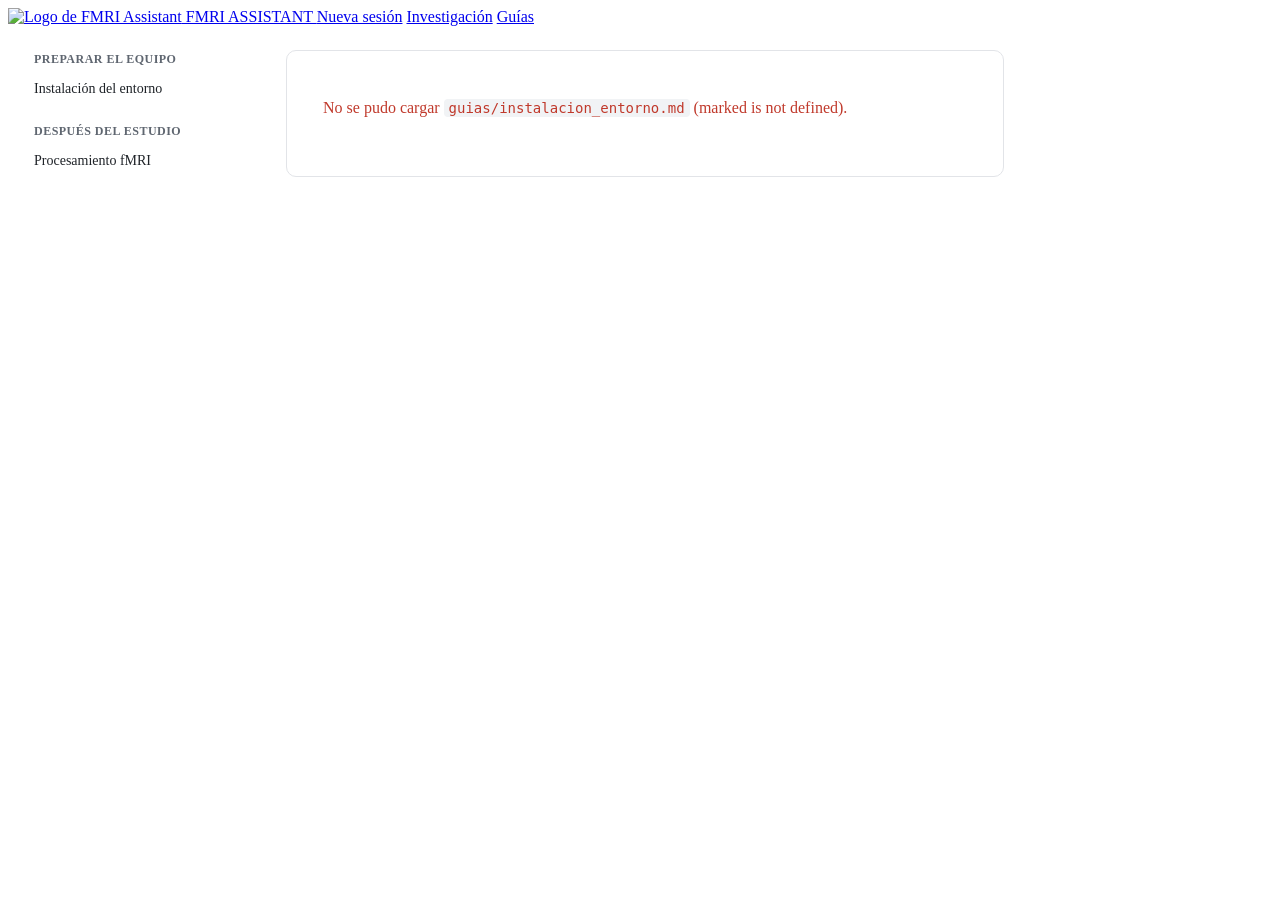
==== docs/guias.html @ d8c4ffc5 "Agregar página de guías (instalación y procesamiento fMRI)" ====
<!doctype html>
<html lang="es">
<head>
<meta charset="utf-8">
<meta name="viewport" content="width=device-width, initial-scale=1">
<title>Guías · FMRI Assistant</title>
<link rel="icon" type="image/png" href="assets/logo.png">
<link rel="stylesheet" href="css/style.css">
<style>
  /* Estilos propios de la página de guías. Todo va dentro de .guias-layout
     para no pisar css/style.css (el menú y el resto del sitio quedan iguales). */
  .guias-layout {
    --panel: #ffffff;
    --texto: #1f2328;
    --suave: #5f6670;
    --borde: #e2e4e8;
    --acento: #2563eb;
    --acento-suave: #e8effd;
    --codigo-fondo: #f1f3f5;
    --aviso-fondo: #fff8e6;
    --aviso-borde: #e6a700;
    color: var(--texto);
    line-height: 1.6;
  }
  .guias-layout * { box-sizing: border-box; }

  .btn-menu {
    display: none; width: 100%;
    background: var(--panel); border: 1px solid var(--borde); border-radius: 8px;
    color: var(--texto); font-size: 15px; padding: 8px 12px; cursor: pointer; text-align: left;
  }

  /* ---- Tres columnas ---- */
  .guias-layout {
    display: grid;
    grid-template-columns: 230px minmax(0, 1fr) 220px;
    gap: 32px;
    max-width: 1400px; margin: 0 auto; padding: 24px 16px;
  }
  .lista-guias, .indice {
    position: sticky; top: 80px;
    align-self: start;
    max-height: calc(100vh - 90px); overflow-y: auto;
    font-size: 14px;
  }
  .lista-guias a, .indice a {
    display: block; padding: 5px 10px; border-radius: 6px;
    color: var(--texto); text-decoration: none;
  }
  .lista-guias a:hover, .indice a:hover { background: var(--acento-suave); }
  .lista-guias a.activa { background: var(--acento-suave); color: var(--acento); font-weight: 600; }
  .indice a { color: var(--suave); }
  .indice a.nivel3 { padding-left: 24px; font-size: 13px; }
  .grupo {
    margin: 16px 10px 4px; font-size: 12px; font-weight: 700;
    text-transform: uppercase; letter-spacing: .04em; color: var(--suave);
  }
  .grupo:first-child { margin-top: 0; }

  /* ---- Contenido de la guía ---- */
  .contenido {
    background: var(--panel);
    border: 1px solid var(--borde); border-radius: 10px;
    padding: 28px 36px; min-width: 0;
  }
  .contenido h1 { font-size: 28px; line-height: 1.25; margin: 0 0 4px; }
  .contenido h2 {
    font-size: 21px; margin: 40px 0 12px; padding-top: 20px;
    border-top: 1px solid var(--borde);
  }
  .contenido h3 { font-size: 17px; margin: 28px 0 8px; }
  .contenido h1, .contenido h2, .contenido h3 { scroll-margin-top: 90px; }
  .contenido hr { display: none; }   /* las guías usan --- entre pasos; el borde de h2 ya separa */
  .contenido a { color: var(--acento); }
  .meta { color: var(--suave); font-size: 13px; margin: 0 0 20px; }
  .estado { color: var(--suave); }
  .estado.error { color: #c0392b; }

  .contenido code {
    font: 14px/1.5 ui-monospace, SFMono-Regular, Menlo, Consolas, monospace;
    background: var(--codigo-fondo); padding: 1px 5px; border-radius: 4px;
  }
  .bloque { position: relative; margin: 12px 0; }
  .bloque pre {
    margin: 0; padding: 14px 16px; overflow-x: auto;
    background: var(--codigo-fondo); border: 1px solid var(--borde); border-radius: 8px;
  }
  .bloque pre code { background: none; padding: 0; }
  .copiar {
    position: absolute; top: 8px; right: 8px;
    font: 12px system-ui, sans-serif; padding: 4px 10px;
    background: var(--panel); color: var(--texto);
    border: 1px solid var(--borde); border-radius: 6px; cursor: pointer;
    opacity: .85;
  }
  .copiar:hover { opacity: 1; border-color: var(--acento); }

  .contenido blockquote {
    margin: 16px 0; padding: 10px 16px;
    background: var(--aviso-fondo); border-left: 4px solid var(--aviso-borde);
    border-radius: 0 8px 8px 0;
  }
  .contenido blockquote p { margin: 6px 0; }

  .tabla { overflow-x: auto; margin: 16px 0; }
  .contenido table { border-collapse: collapse; width: 100%; font-size: 14px; }
  .contenido th, .contenido td { border: 1px solid var(--borde); padding: 6px 10px; text-align: left; vertical-align: top; }
  .contenido th { background: var(--codigo-fondo); }

  .contenido li { margin: 3px 0; }
  .contenido input[type=checkbox] { margin-right: 6px; }

  /* ---- Pantallas medianas: sin índice derecho ---- */
  @media (max-width: 1100px) {
    .guias-layout { grid-template-columns: 220px minmax(0, 1fr); }
    .indice { display: none; }
  }
  /* ---- Celular: lista de guías como menú desplegable ---- */
  @media (max-width: 760px) {
    .guias-layout { grid-template-columns: minmax(0, 1fr); gap: 12px; padding: 16px; }
    .btn-menu { display: block; }
    .lista-guias {
      display: none; position: static; max-height: none;
      background: var(--panel); border: 1px solid var(--borde); border-radius: 10px; padding: 12px 6px;
    }
    .lista-guias.abierta { display: block; }
    .contenido { padding: 20px 16px; }
  }
</style>
</head>
<body>

  <nav class="navbar">
    <div class="nav-left">
      <a href="index.html" class="nav-brand">
        <img src="assets/logo.png" alt="Logo de FMRI Assistant" class="nav-logo">
        FMRI ASSISTANT
      </a>
      <a href="nueva-sesion.html" class="nav-link">Nueva sesión</a>
      <a href="investigacion.html" class="nav-link">Investigación</a>
      <a href="guias.html" class="nav-link active">Guías</a>
    </div>
  </nav>

<div class="guias-layout">
  <button id="btn-menu" class="btn-menu" aria-label="Mostrar guías">☰ Guías</button>
  <nav id="lista-guias" class="lista-guias"></nav>
  <main id="contenido" class="contenido"><p class="estado">Cargando…</p></main>
  <aside id="indice" class="indice"></aside>
</div>

<script src="https://cdn.jsdelivr.net/npm/marked@12.0.2/marked.min.js"></script>
<script>
// Las guías se listan en guias/guias.json (el sitio no puede descubrir archivos solo).
// Para agregar una guía: subir el .md a guias/ y agregar su línea al JSON.
const MANIFIESTO = 'guias/guias.json';
let guias = [];
let guiaActual = null;

// "Paso 8 — Preprocesamiento (fMRIPrep)" -> "paso-8-preprocesamiento-fmriprep"
function slug(texto) {
  return texto.normalize('NFD').replace(/[̀-ͯ]/g, '')
    .toLowerCase().replace(/[^a-z0-9]+/g, '-').replace(/^-+|-+$/g, '');
}

// URL: guias.html#procesamiento/paso-8-preprocesamiento-fmriprep
function leerHash() {
  const [id, ancla] = decodeURIComponent(location.hash.slice(1)).split('/');
  return { id, ancla };
}

function mostrarError(mensaje) {
  document.getElementById('contenido').innerHTML = `<p class="estado error">${mensaje}</p>`;
}

function pintarLista() {
  const nav = document.getElementById('lista-guias');
  nav.innerHTML = '';
  const grupos = {};
  guias.forEach(g => (grupos[g.grupo] ||= []).push(g));
  for (const [grupo, items] of Object.entries(grupos)) {
    const p = document.createElement('p');
    p.className = 'grupo';
    p.textContent = grupo;
    nav.append(p);
    items.forEach(g => {
      const a = document.createElement('a');
      a.href = '#' + g.id;
      a.textContent = g.titulo;
      a.dataset.id = g.id;
      nav.append(a);
    });
  }
}

function marcarActiva(id) {
  document.querySelectorAll('#lista-guias a').forEach(a =>
    a.classList.toggle('activa', a.dataset.id === id));
}

async function copiar(texto, boton) {
  try {
    await navigator.clipboard.writeText(texto);
  } catch {
    const t = document.createElement('textarea');
    t.value = texto;
    document.body.append(t);
    t.select();
    document.execCommand('copy');
    t.remove();
  }
  boton.textContent = 'Copiado ✓';
  setTimeout(() => (boton.textContent = 'Copiar'), 1500);
}

// Después de convertir el markdown: ids en los títulos, índice, botones de copiar y tablas con scroll.
function prepararContenido(id) {
  const main = document.getElementById('contenido');
  const indice = document.getElementById('indice');
  indice.innerHTML = '<p class="grupo">En esta guía</p>';
  const usados = {};

  main.querySelectorAll('h1, h2, h3').forEach(h => {
    let s = slug(h.textContent) || 'seccion';
    usados[s] = (usados[s] || 0) + 1;
    if (usados[s] > 1) s += '-' + usados[s];
    h.id = 'sec-' + s;
    if (h.tagName === 'H1') return;
    const a = document.createElement('a');
    a.href = '#' + id + '/' + s;
    a.textContent = h.textContent;
    if (h.tagName === 'H3') a.className = 'nivel3';
    indice.append(a);
  });

  main.querySelectorAll('pre').forEach(pre => {
    const envoltura = document.createElement('div');
    envoltura.className = 'bloque';
    pre.replaceWith(envoltura);
    envoltura.append(pre);
    const boton = document.createElement('button');
    boton.className = 'copiar';
    boton.textContent = 'Copiar';
    // Sin el salto de línea final: así la última línea espera Enter y no se ejecuta sola.
    boton.addEventListener('click', () =>
      copiar(pre.textContent.replace(/\n$/, ''), boton));
    envoltura.append(boton);
  });

  main.querySelectorAll('table').forEach(tabla => {
    const envoltura = document.createElement('div');
    envoltura.className = 'tabla';
    tabla.replaceWith(envoltura);
    envoltura.append(tabla);
  });

  main.querySelectorAll('a[href^="http"]').forEach(a => {
    a.target = '_blank';
    a.rel = 'noopener';
  });
}

async function cargarGuia(id, ancla) {
  const guia = guias.find(g => g.id === id) || guias[0];

  if (guiaActual !== guia.id) {
    const main = document.getElementById('contenido');
    main.innerHTML = '<p class="estado">Cargando…</p>';
    try {
      const r = await fetch('guias/' + guia.archivo, { cache: 'no-cache' });
      if (!r.ok) throw new Error(r.status + ' ' + r.statusText);
      const md = await r.text();
      main.innerHTML = marked.parse(md);
      const h1 = main.querySelector('h1');
      const meta = document.createElement('p');
      meta.className = 'meta';
      meta.textContent = `Versión ${guia.version} · ${guia.fecha}`;
      h1 ? h1.after(meta) : main.prepend(meta);
    } catch (e) {
      mostrarError(`No se pudo cargar <code>guias/${guia.archivo}</code> (${e.message}).`);
      return;
    }
    prepararContenido(guia.id);
    guiaActual = guia.id;
    document.title = guia.titulo + ' · Guías · FMRI Assistant';
  }

  marcarActiva(guia.id);
  document.getElementById('lista-guias').classList.remove('abierta');

  const destino = ancla && document.getElementById('sec-' + ancla);
  if (destino) destino.scrollIntoView();
  else window.scrollTo(0, 0);
}

async function iniciar() {
  if (location.protocol === 'file:') {
    mostrarError('Esta página no funciona abriendo el archivo con doble clic. ' +
      'Ábrela con un servidor local: <code>python3 -m http.server 8000</code> y entra a ' +
      '<code>http://localhost:8000/guias.html</code>.');
    return;
  }
  try {
    const r = await fetch(MANIFIESTO, { cache: 'no-cache' });
    if (!r.ok) throw new Error(r.status + ' ' + r.statusText);
    guias = await r.json();
  } catch (e) {
    mostrarError(`No se pudo leer <code>${MANIFIESTO}</code> (${e.message}).`);
    return;
  }
  pintarLista();
  const { id, ancla } = leerHash();
  cargarGuia(id, ancla);
}

window.addEventListener('hashchange', () => {
  const { id, ancla } = leerHash();
  cargarGuia(id, ancla);
});
document.getElementById('btn-menu').addEventListener('click', () =>
  document.getElementById('lista-guias').classList.toggle('abierta'));

iniciar();
</script>
</body>
</html>
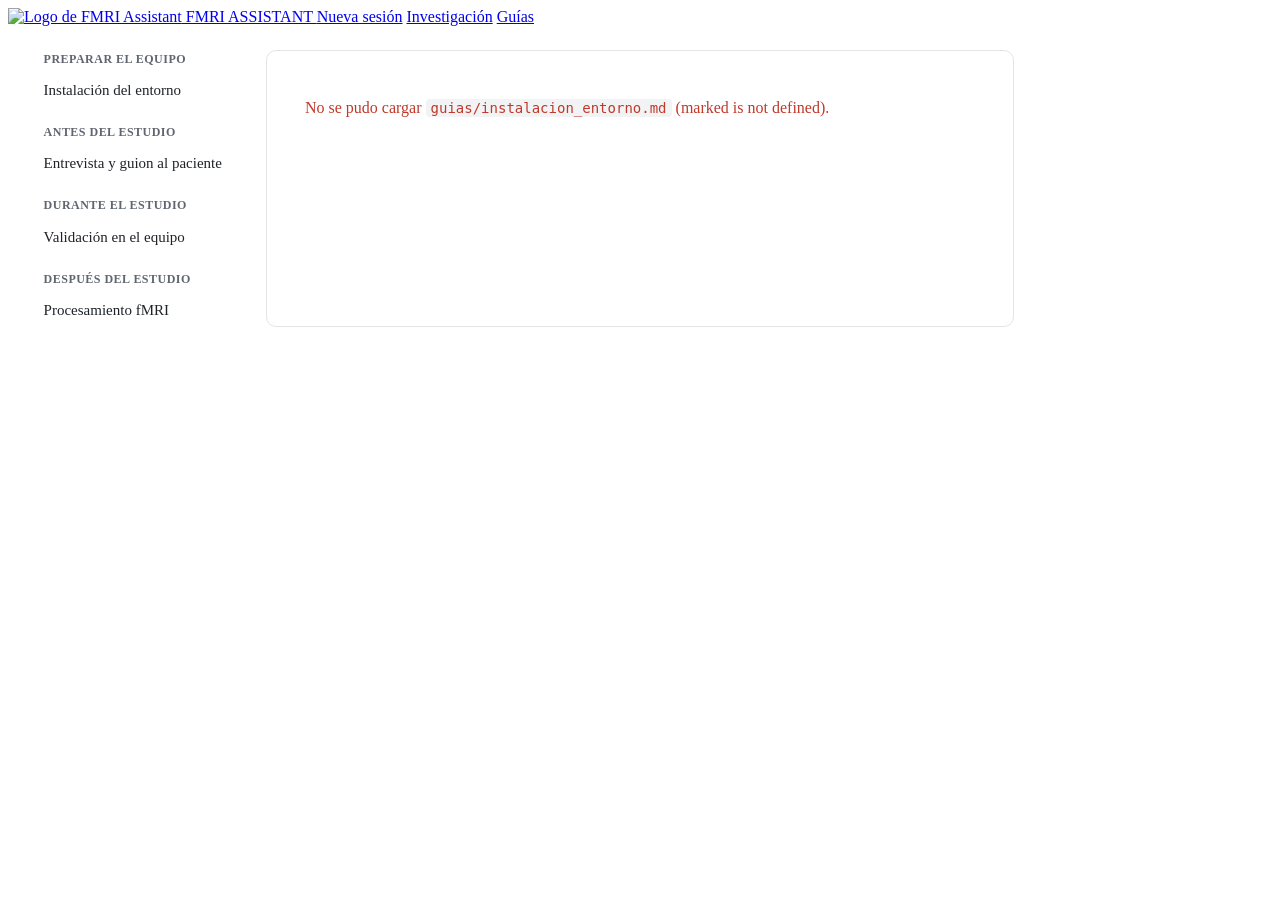
==== commit 9b49ea13: "Guías: agregar entrevista (paso 1) y validación en el equipo (paso 2)" ====
--- a/docs/guias.html
+++ b/docs/guias.html
@@ -33,15 +33,15 @@
   /* ---- Tres columnas ---- */
   .guias-layout {
     display: grid;
-    grid-template-columns: 230px minmax(0, 1fr) 220px;
+    grid-template-columns: clamp(200px, 15vw, 280px) minmax(0, 1fr) clamp(200px, 15vw, 300px);
     gap: 32px;
-    max-width: 1400px; margin: 0 auto; padding: 24px 16px;
+    max-width: none; margin: 0; padding: 24px clamp(16px, 2vw, 40px);
   }
   .lista-guias, .indice {
     position: sticky; top: 80px;
     align-self: start;
     max-height: calc(100vh - 90px); overflow-y: auto;
-    font-size: 14px;
+    font-size: 15px;
   }
   .lista-guias a, .indice a {
     display: block; padding: 5px 10px; border-radius: 6px;
@@ -61,7 +61,7 @@
   .contenido {
     background: var(--panel);
     border: 1px solid var(--borde); border-radius: 10px;
-    padding: 28px 36px; min-width: 0;
+    padding: 28px clamp(20px, 3vw, 56px); min-width: 0;
   }
   .contenido h1 { font-size: 28px; line-height: 1.25; margin: 0 0 4px; }
   .contenido h2 {
@@ -108,6 +108,7 @@
   .contenido th { background: var(--codigo-fondo); }
 
   .contenido li { margin: 3px 0; }
+  .contenido img { max-width: 100%; height: auto; border: 1px solid var(--borde); border-radius: 6px; margin: 8px 0; }
   .contenido input[type=checkbox] { margin-right: 6px; }
 
   /* ---- Pantallas medianas: sin índice derecho ---- */
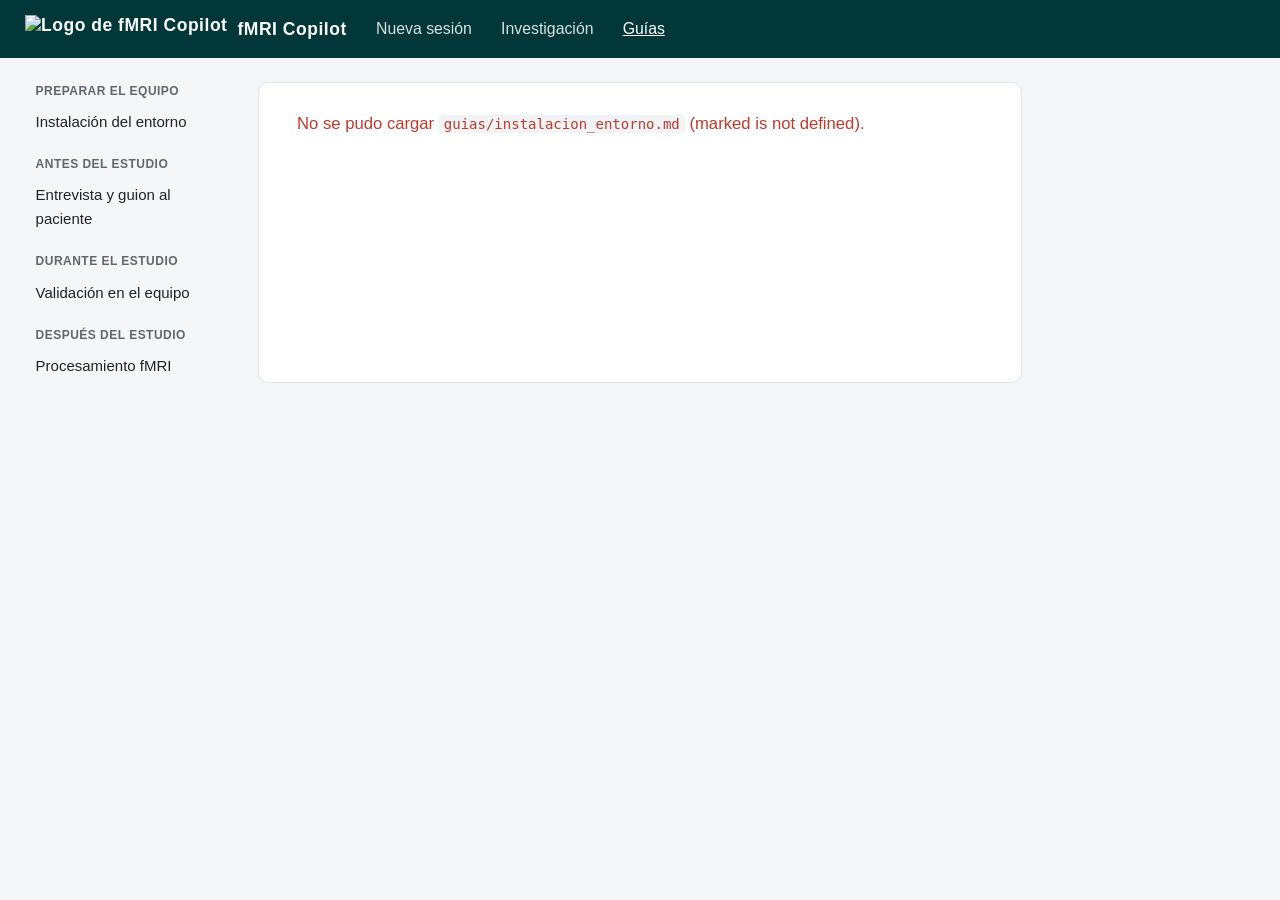
==== commit 350bdf2e: "Renombrar a fMRI Copilot y actualizar README" ====
--- a/docs/guias.html
+++ b/docs/guias.html
@@ -1,141 +1,323 @@
 <!doctype html>
 <html lang="es">
+
 <head>
-<meta charset="utf-8">
-<meta name="viewport" content="width=device-width, initial-scale=1">
-<title>Guías · FMRI Assistant</title>
-<link rel="icon" type="image/png" href="assets/logo.png">
-<link rel="stylesheet" href="css/style.css">
-<style>
-  /* Estilos propios de la página de guías. Todo va dentro de .guias-layout
+  <meta charset="utf-8">
+  <meta name="viewport" content="width=device-width, initial-scale=1">
+  <title>Guías · fMRI Copilot</title>
+  <link rel="icon" type="image/png" href="assets/logo.png">
+  <link rel="stylesheet" href="css/style.css">
+  <style>
+    /* Estilos propios de la página de guías. Todo va dentro de .guias-layout
      para no pisar css/style.css (el menú y el resto del sitio quedan iguales). */
-  .guias-layout {
-    --panel: #ffffff;
-    --texto: #1f2328;
-    --suave: #5f6670;
-    --borde: #e2e4e8;
-    --acento: #2563eb;
-    --acento-suave: #e8effd;
-    --codigo-fondo: #f1f3f5;
-    --aviso-fondo: #fff8e6;
-    --aviso-borde: #e6a700;
-    color: var(--texto);
-    line-height: 1.6;
-  }
-  .guias-layout * { box-sizing: border-box; }
-
-  .btn-menu {
-    display: none; width: 100%;
-    background: var(--panel); border: 1px solid var(--borde); border-radius: 8px;
-    color: var(--texto); font-size: 15px; padding: 8px 12px; cursor: pointer; text-align: left;
-  }
-
-  /* ---- Tres columnas ---- */
-  .guias-layout {
-    display: grid;
-    grid-template-columns: clamp(200px, 15vw, 280px) minmax(0, 1fr) clamp(200px, 15vw, 300px);
-    gap: 32px;
-    max-width: none; margin: 0; padding: 24px clamp(16px, 2vw, 40px);
-  }
-  .lista-guias, .indice {
-    position: sticky; top: 80px;
-    align-self: start;
-    max-height: calc(100vh - 90px); overflow-y: auto;
-    font-size: 15px;
-  }
-  .lista-guias a, .indice a {
-    display: block; padding: 5px 10px; border-radius: 6px;
-    color: var(--texto); text-decoration: none;
-  }
-  .lista-guias a:hover, .indice a:hover { background: var(--acento-suave); }
-  .lista-guias a.activa { background: var(--acento-suave); color: var(--acento); font-weight: 600; }
-  .indice a { color: var(--suave); }
-  .indice a.nivel3 { padding-left: 24px; font-size: 13px; }
-  .grupo {
-    margin: 16px 10px 4px; font-size: 12px; font-weight: 700;
-    text-transform: uppercase; letter-spacing: .04em; color: var(--suave);
-  }
-  .grupo:first-child { margin-top: 0; }
-
-  /* ---- Contenido de la guía ---- */
-  .contenido {
-    background: var(--panel);
-    border: 1px solid var(--borde); border-radius: 10px;
-    padding: 28px clamp(20px, 3vw, 56px); min-width: 0;
-  }
-  .contenido h1 { font-size: 28px; line-height: 1.25; margin: 0 0 4px; }
-  .contenido h2 {
-    font-size: 21px; margin: 40px 0 12px; padding-top: 20px;
-    border-top: 1px solid var(--borde);
-  }
-  .contenido h3 { font-size: 17px; margin: 28px 0 8px; }
-  .contenido h1, .contenido h2, .contenido h3 { scroll-margin-top: 90px; }
-  .contenido hr { display: none; }   /* las guías usan --- entre pasos; el borde de h2 ya separa */
-  .contenido a { color: var(--acento); }
-  .meta { color: var(--suave); font-size: 13px; margin: 0 0 20px; }
-  .estado { color: var(--suave); }
-  .estado.error { color: #c0392b; }
-
-  .contenido code {
-    font: 14px/1.5 ui-monospace, SFMono-Regular, Menlo, Consolas, monospace;
-    background: var(--codigo-fondo); padding: 1px 5px; border-radius: 4px;
-  }
-  .bloque { position: relative; margin: 12px 0; }
-  .bloque pre {
-    margin: 0; padding: 14px 16px; overflow-x: auto;
-    background: var(--codigo-fondo); border: 1px solid var(--borde); border-radius: 8px;
-  }
-  .bloque pre code { background: none; padding: 0; }
-  .copiar {
-    position: absolute; top: 8px; right: 8px;
-    font: 12px system-ui, sans-serif; padding: 4px 10px;
-    background: var(--panel); color: var(--texto);
-    border: 1px solid var(--borde); border-radius: 6px; cursor: pointer;
-    opacity: .85;
-  }
-  .copiar:hover { opacity: 1; border-color: var(--acento); }
-
-  .contenido blockquote {
-    margin: 16px 0; padding: 10px 16px;
-    background: var(--aviso-fondo); border-left: 4px solid var(--aviso-borde);
-    border-radius: 0 8px 8px 0;
-  }
-  .contenido blockquote p { margin: 6px 0; }
-
-  .tabla { overflow-x: auto; margin: 16px 0; }
-  .contenido table { border-collapse: collapse; width: 100%; font-size: 14px; }
-  .contenido th, .contenido td { border: 1px solid var(--borde); padding: 6px 10px; text-align: left; vertical-align: top; }
-  .contenido th { background: var(--codigo-fondo); }
-
-  .contenido li { margin: 3px 0; }
-  .contenido img { max-width: 100%; height: auto; border: 1px solid var(--borde); border-radius: 6px; margin: 8px 0; }
-  .contenido input[type=checkbox] { margin-right: 6px; }
-
-  /* ---- Pantallas medianas: sin índice derecho ---- */
-  @media (max-width: 1100px) {
-    .guias-layout { grid-template-columns: 220px minmax(0, 1fr); }
-    .indice { display: none; }
-  }
-  /* ---- Celular: lista de guías como menú desplegable ---- */
-  @media (max-width: 760px) {
-    .guias-layout { grid-template-columns: minmax(0, 1fr); gap: 12px; padding: 16px; }
-    .btn-menu { display: block; }
-    .lista-guias {
-      display: none; position: static; max-height: none;
-      background: var(--panel); border: 1px solid var(--borde); border-radius: 10px; padding: 12px 6px;
-    }
-    .lista-guias.abierta { display: block; }
-    .contenido { padding: 20px 16px; }
-  }
-</style>
+    .guias-layout {
+      --panel: #ffffff;
+      --texto: #1f2328;
+      --suave: #5f6670;
+      --borde: #e2e4e8;
+      --acento: #2563eb;
+      --acento-suave: #e8effd;
+      --codigo-fondo: #f1f3f5;
+      --aviso-fondo: #fff8e6;
+      --aviso-borde: #e6a700;
+      color: var(--texto);
+      line-height: 1.6;
+    }
+
+    .guias-layout * {
+      box-sizing: border-box;
+    }
+
+    .btn-menu {
+      display: none;
+      width: 100%;
+      background: var(--panel);
+      border: 1px solid var(--borde);
+      border-radius: 8px;
+      color: var(--texto);
+      font-size: 15px;
+      padding: 8px 12px;
+      cursor: pointer;
+      text-align: left;
+    }
+
+    /* ---- Tres columnas ---- */
+    .guias-layout {
+      display: grid;
+      grid-template-columns: clamp(200px, 15vw, 280px) minmax(0, 1fr) clamp(200px, 15vw, 300px);
+      gap: 32px;
+      max-width: none;
+      margin: 0;
+      padding: 24px clamp(16px, 2vw, 40px);
+    }
+
+    .lista-guias,
+    .indice {
+      position: sticky;
+      top: 80px;
+      align-self: start;
+      max-height: calc(100vh - 90px);
+      overflow-y: auto;
+      font-size: 15px;
+    }
+
+    .lista-guias a,
+    .indice a {
+      display: block;
+      padding: 5px 10px;
+      border-radius: 6px;
+      color: var(--texto);
+      text-decoration: none;
+    }
+
+    .lista-guias a:hover,
+    .indice a:hover {
+      background: var(--acento-suave);
+    }
+
+    .lista-guias a.activa {
+      background: var(--acento-suave);
+      color: var(--acento);
+      font-weight: 600;
+    }
+
+    .indice a {
+      color: var(--suave);
+    }
+
+    .indice a.nivel3 {
+      padding-left: 24px;
+      font-size: 13px;
+    }
+
+    .grupo {
+      margin: 16px 10px 4px;
+      font-size: 12px;
+      font-weight: 700;
+      text-transform: uppercase;
+      letter-spacing: .04em;
+      color: var(--suave);
+    }
+
+    .grupo:first-child {
+      margin-top: 0;
+    }
+
+    /* ---- Contenido de la guía ---- */
+    .contenido {
+      background: var(--panel);
+      border: 1px solid var(--borde);
+      border-radius: 10px;
+      padding: 28px clamp(20px, 3vw, 56px);
+      min-width: 0;
+    }
+
+    .contenido h1 {
+      font-size: 28px;
+      line-height: 1.25;
+      margin: 0 0 4px;
+    }
+
+    .contenido h2 {
+      font-size: 21px;
+      margin: 40px 0 12px;
+      padding-top: 20px;
+      border-top: 1px solid var(--borde);
+    }
+
+    .contenido h3 {
+      font-size: 17px;
+      margin: 28px 0 8px;
+    }
+
+    .contenido h1,
+    .contenido h2,
+    .contenido h3 {
+      scroll-margin-top: 90px;
+    }
+
+    .contenido hr {
+      display: none;
+    }
+
+    /* las guías usan --- entre pasos; el borde de h2 ya separa */
+    .contenido a {
+      color: var(--acento);
+    }
+
+    .meta {
+      color: var(--suave);
+      font-size: 13px;
+      margin: 0 0 20px;
+    }
+
+    .estado {
+      color: var(--suave);
+    }
+
+    .estado.error {
+      color: #c0392b;
+    }
+
+    .contenido code {
+      font: 14px/1.5 ui-monospace, SFMono-Regular, Menlo, Consolas, monospace;
+      background: var(--codigo-fondo);
+      padding: 1px 5px;
+      border-radius: 4px;
+    }
+
+    .bloque {
+      position: relative;
+      margin: 12px 0;
+    }
+
+    .bloque pre {
+      margin: 0;
+      padding: 14px 16px;
+      overflow-x: auto;
+      background: var(--codigo-fondo);
+      border: 1px solid var(--borde);
+      border-radius: 8px;
+    }
+
+    .bloque pre code {
+      background: none;
+      padding: 0;
+    }
+
+    .copiar {
+      position: absolute;
+      top: 8px;
+      right: 8px;
+      font: 12px system-ui, sans-serif;
+      padding: 4px 10px;
+      background: var(--panel);
+      color: var(--texto);
+      border: 1px solid var(--borde);
+      border-radius: 6px;
+      cursor: pointer;
+      opacity: .85;
+    }
+
+    .copiar:hover {
+      opacity: 1;
+      border-color: var(--acento);
+    }
+
+    .contenido blockquote {
+      margin: 16px 0;
+      padding: 10px 16px;
+      background: var(--aviso-fondo);
+      border-left: 4px solid var(--aviso-borde);
+      border-radius: 0 8px 8px 0;
+    }
+
+    .contenido blockquote p {
+      margin: 6px 0;
+    }
+
+    .contenido ul,
+    .contenido ol {
+      padding-left: 1.5em;
+      margin: 8px 0;
+    }
+
+    .contenido blockquote ul,
+    .contenido blockquote ol {
+      padding-left: 1.25em;
+      margin: 6px 0;
+    }
+
+    .tabla {
+      overflow-x: auto;
+      margin: 16px 0;
+    }
+
+    .contenido table {
+      border-collapse: collapse;
+      width: 100%;
+      font-size: 14px;
+    }
+
+    .contenido th,
+    .contenido td {
+      border: 1px solid var(--borde);
+      padding: 6px 10px;
+      text-align: left;
+      vertical-align: top;
+    }
+
+    .contenido th {
+      background: var(--codigo-fondo);
+    }
+
+    .contenido li {
+      margin: 3px 0;
+    }
+
+    .contenido img {
+      max-width: 100%;
+      height: auto;
+      border: 1px solid var(--borde);
+      border-radius: 6px;
+      margin: 8px 0;
+    }
+
+    .contenido input[type=checkbox] {
+      margin-right: 6px;
+    }
+
+    /* ---- Pantallas medianas: sin índice derecho ---- */
+    @media (max-width: 1100px) {
+      .guias-layout {
+        grid-template-columns: 220px minmax(0, 1fr);
+      }
+
+      .indice {
+        display: none;
+      }
+    }
+
+    /* ---- Celular: lista de guías como menú desplegable ---- */
+    @media (max-width: 760px) {
+      .guias-layout {
+        grid-template-columns: minmax(0, 1fr);
+        gap: 12px;
+        padding: 16px;
+      }
+
+      .btn-menu {
+        display: block;
+      }
+
+      .lista-guias {
+        display: none;
+        position: static;
+        max-height: none;
+        background: var(--panel);
+        border: 1px solid var(--borde);
+        border-radius: 10px;
+        padding: 12px 6px;
+      }
+
+      .lista-guias.abierta {
+        display: block;
+      }
+
+      .contenido {
+        padding: 20px 16px;
+      }
+    }
+  </style>
 </head>
+
 <body>
 
   <nav class="navbar">
     <div class="nav-left">
       <a href="index.html" class="nav-brand">
-        <img src="assets/logo.png" alt="Logo de FMRI Assistant" class="nav-logo">
-        FMRI ASSISTANT
+        <img src="assets/logo.png" alt="Logo de fMRI Copilot" class="nav-logo">
+        fMRI Copilot
       </a>
       <a href="nueva-sesion.html" class="nav-link">Nueva sesión</a>
       <a href="investigacion.html" class="nav-link">Investigación</a>
@@ -143,185 +325,188 @@
     </div>
   </nav>
 
-<div class="guias-layout">
-  <button id="btn-menu" class="btn-menu" aria-label="Mostrar guías">☰ Guías</button>
-  <nav id="lista-guias" class="lista-guias"></nav>
-  <main id="contenido" class="contenido"><p class="estado">Cargando…</p></main>
-  <aside id="indice" class="indice"></aside>
-</div>
-
-<script src="https://cdn.jsdelivr.net/npm/marked@12.0.2/marked.min.js"></script>
-<script>
-// Las guías se listan en guias/guias.json (el sitio no puede descubrir archivos solo).
-// Para agregar una guía: subir el .md a guias/ y agregar su línea al JSON.
-const MANIFIESTO = 'guias/guias.json';
-let guias = [];
-let guiaActual = null;
-
-// "Paso 8 — Preprocesamiento (fMRIPrep)" -> "paso-8-preprocesamiento-fmriprep"
-function slug(texto) {
-  return texto.normalize('NFD').replace(/[̀-ͯ]/g, '')
-    .toLowerCase().replace(/[^a-z0-9]+/g, '-').replace(/^-+|-+$/g, '');
-}
-
-// URL: guias.html#procesamiento/paso-8-preprocesamiento-fmriprep
-function leerHash() {
-  const [id, ancla] = decodeURIComponent(location.hash.slice(1)).split('/');
-  return { id, ancla };
-}
-
-function mostrarError(mensaje) {
-  document.getElementById('contenido').innerHTML = `<p class="estado error">${mensaje}</p>`;
-}
-
-function pintarLista() {
-  const nav = document.getElementById('lista-guias');
-  nav.innerHTML = '';
-  const grupos = {};
-  guias.forEach(g => (grupos[g.grupo] ||= []).push(g));
-  for (const [grupo, items] of Object.entries(grupos)) {
-    const p = document.createElement('p');
-    p.className = 'grupo';
-    p.textContent = grupo;
-    nav.append(p);
-    items.forEach(g => {
-      const a = document.createElement('a');
-      a.href = '#' + g.id;
-      a.textContent = g.titulo;
-      a.dataset.id = g.id;
-      nav.append(a);
+  <div class="guias-layout">
+    <button id="btn-menu" class="btn-menu" aria-label="Mostrar guías">☰ Guías</button>
+    <nav id="lista-guias" class="lista-guias"></nav>
+    <main id="contenido" class="contenido">
+      <p class="estado">Cargando…</p>
+    </main>
+    <aside id="indice" class="indice"></aside>
+  </div>
+
+  <script src="https://cdn.jsdelivr.net/npm/marked@12.0.2/marked.min.js"></script>
+  <script>
+    // Las guías se listan en guias/guias.json (el sitio no puede descubrir archivos solo).
+    // Para agregar una guía: subir el .md a guias/ y agregar su línea al JSON.
+    const MANIFIESTO = 'guias/guias.json';
+    let guias = [];
+    let guiaActual = null;
+
+    // "Paso 8 — Preprocesamiento (fMRIPrep)" -> "paso-8-preprocesamiento-fmriprep"
+    function slug(texto) {
+      return texto.normalize('NFD').replace(/[̀-ͯ]/g, '')
+        .toLowerCase().replace(/[^a-z0-9]+/g, '-').replace(/^-+|-+$/g, '');
+    }
+
+    // URL: guias.html#procesamiento/paso-8-preprocesamiento-fmriprep
+    function leerHash() {
+      const [id, ancla] = decodeURIComponent(location.hash.slice(1)).split('/');
+      return { id, ancla };
+    }
+
+    function mostrarError(mensaje) {
+      document.getElementById('contenido').innerHTML = `<p class="estado error">${mensaje}</p>`;
+    }
+
+    function pintarLista() {
+      const nav = document.getElementById('lista-guias');
+      nav.innerHTML = '';
+      const grupos = {};
+      guias.forEach(g => (grupos[g.grupo] ||= []).push(g));
+      for (const [grupo, items] of Object.entries(grupos)) {
+        const p = document.createElement('p');
+        p.className = 'grupo';
+        p.textContent = grupo;
+        nav.append(p);
+        items.forEach(g => {
+          const a = document.createElement('a');
+          a.href = '#' + g.id;
+          a.textContent = g.titulo;
+          a.dataset.id = g.id;
+          nav.append(a);
+        });
+      }
+    }
+
+    function marcarActiva(id) {
+      document.querySelectorAll('#lista-guias a').forEach(a =>
+        a.classList.toggle('activa', a.dataset.id === id));
+    }
+
+    async function copiar(texto, boton) {
+      try {
+        await navigator.clipboard.writeText(texto);
+      } catch {
+        const t = document.createElement('textarea');
+        t.value = texto;
+        document.body.append(t);
+        t.select();
+        document.execCommand('copy');
+        t.remove();
+      }
+      boton.textContent = 'Copiado ✓';
+      setTimeout(() => (boton.textContent = 'Copiar'), 1500);
+    }
+
+    // Después de convertir el markdown: ids en los títulos, índice, botones de copiar y tablas con scroll.
+    function prepararContenido(id) {
+      const main = document.getElementById('contenido');
+      const indice = document.getElementById('indice');
+      indice.innerHTML = '<p class="grupo">En esta guía</p>';
+      const usados = {};
+
+      main.querySelectorAll('h1, h2, h3').forEach(h => {
+        let s = slug(h.textContent) || 'seccion';
+        usados[s] = (usados[s] || 0) + 1;
+        if (usados[s] > 1) s += '-' + usados[s];
+        h.id = 'sec-' + s;
+        if (h.tagName === 'H1') return;
+        const a = document.createElement('a');
+        a.href = '#' + id + '/' + s;
+        a.textContent = h.textContent;
+        if (h.tagName === 'H3') a.className = 'nivel3';
+        indice.append(a);
+      });
+
+      main.querySelectorAll('pre').forEach(pre => {
+        const envoltura = document.createElement('div');
+        envoltura.className = 'bloque';
+        pre.replaceWith(envoltura);
+        envoltura.append(pre);
+        const boton = document.createElement('button');
+        boton.className = 'copiar';
+        boton.textContent = 'Copiar';
+        // Sin el salto de línea final: así la última línea espera Enter y no se ejecuta sola.
+        boton.addEventListener('click', () =>
+          copiar(pre.textContent.replace(/\n$/, ''), boton));
+        envoltura.append(boton);
+      });
+
+      main.querySelectorAll('table').forEach(tabla => {
+        const envoltura = document.createElement('div');
+        envoltura.className = 'tabla';
+        tabla.replaceWith(envoltura);
+        envoltura.append(tabla);
+      });
+
+      main.querySelectorAll('a[href^="http"]').forEach(a => {
+        a.target = '_blank';
+        a.rel = 'noopener';
+      });
+    }
+
+    async function cargarGuia(id, ancla) {
+      const guia = guias.find(g => g.id === id) || guias[0];
+
+      if (guiaActual !== guia.id) {
+        const main = document.getElementById('contenido');
+        main.innerHTML = '<p class="estado">Cargando…</p>';
+        try {
+          const r = await fetch('guias/' + guia.archivo, { cache: 'no-cache' });
+          if (!r.ok) throw new Error(r.status + ' ' + r.statusText);
+          const md = await r.text();
+          main.innerHTML = marked.parse(md);
+          const h1 = main.querySelector('h1');
+          const meta = document.createElement('p');
+          meta.className = 'meta';
+          meta.textContent = `Versión ${guia.version} · ${guia.fecha}`;
+          h1 ? h1.after(meta) : main.prepend(meta);
+        } catch (e) {
+          mostrarError(`No se pudo cargar <code>guias/${guia.archivo}</code> (${e.message}).`);
+          return;
+        }
+        prepararContenido(guia.id);
+        guiaActual = guia.id;
+        document.title = guia.titulo + ' · Guías · fMRI Copilot';
+      }
+
+      marcarActiva(guia.id);
+      document.getElementById('lista-guias').classList.remove('abierta');
+
+      const destino = ancla && document.getElementById('sec-' + ancla);
+      if (destino) destino.scrollIntoView();
+      else window.scrollTo(0, 0);
+    }
+
+    async function iniciar() {
+      if (location.protocol === 'file:') {
+        mostrarError('Esta página no funciona abriendo el archivo con doble clic. ' +
+          'Ábrela con un servidor local: <code>python3 -m http.server 8000</code> y entra a ' +
+          '<code>http://localhost:8000/guias.html</code>.');
+        return;
+      }
+      try {
+        const r = await fetch(MANIFIESTO, { cache: 'no-cache' });
+        if (!r.ok) throw new Error(r.status + ' ' + r.statusText);
+        guias = await r.json();
+      } catch (e) {
+        mostrarError(`No se pudo leer <code>${MANIFIESTO}</code> (${e.message}).`);
+        return;
+      }
+      pintarLista();
+      const { id, ancla } = leerHash();
+      cargarGuia(id, ancla);
+    }
+
+    window.addEventListener('hashchange', () => {
+      const { id, ancla } = leerHash();
+      cargarGuia(id, ancla);
     });
-  }
-}
-
-function marcarActiva(id) {
-  document.querySelectorAll('#lista-guias a').forEach(a =>
-    a.classList.toggle('activa', a.dataset.id === id));
-}
-
-async function copiar(texto, boton) {
-  try {
-    await navigator.clipboard.writeText(texto);
-  } catch {
-    const t = document.createElement('textarea');
-    t.value = texto;
-    document.body.append(t);
-    t.select();
-    document.execCommand('copy');
-    t.remove();
-  }
-  boton.textContent = 'Copiado ✓';
-  setTimeout(() => (boton.textContent = 'Copiar'), 1500);
-}
-
-// Después de convertir el markdown: ids en los títulos, índice, botones de copiar y tablas con scroll.
-function prepararContenido(id) {
-  const main = document.getElementById('contenido');
-  const indice = document.getElementById('indice');
-  indice.innerHTML = '<p class="grupo">En esta guía</p>';
-  const usados = {};
-
-  main.querySelectorAll('h1, h2, h3').forEach(h => {
-    let s = slug(h.textContent) || 'seccion';
-    usados[s] = (usados[s] || 0) + 1;
-    if (usados[s] > 1) s += '-' + usados[s];
-    h.id = 'sec-' + s;
-    if (h.tagName === 'H1') return;
-    const a = document.createElement('a');
-    a.href = '#' + id + '/' + s;
-    a.textContent = h.textContent;
-    if (h.tagName === 'H3') a.className = 'nivel3';
-    indice.append(a);
-  });
-
-  main.querySelectorAll('pre').forEach(pre => {
-    const envoltura = document.createElement('div');
-    envoltura.className = 'bloque';
-    pre.replaceWith(envoltura);
-    envoltura.append(pre);
-    const boton = document.createElement('button');
-    boton.className = 'copiar';
-    boton.textContent = 'Copiar';
-    // Sin el salto de línea final: así la última línea espera Enter y no se ejecuta sola.
-    boton.addEventListener('click', () =>
-      copiar(pre.textContent.replace(/\n$/, ''), boton));
-    envoltura.append(boton);
-  });
-
-  main.querySelectorAll('table').forEach(tabla => {
-    const envoltura = document.createElement('div');
-    envoltura.className = 'tabla';
-    tabla.replaceWith(envoltura);
-    envoltura.append(tabla);
-  });
-
-  main.querySelectorAll('a[href^="http"]').forEach(a => {
-    a.target = '_blank';
-    a.rel = 'noopener';
-  });
-}
-
-async function cargarGuia(id, ancla) {
-  const guia = guias.find(g => g.id === id) || guias[0];
-
-  if (guiaActual !== guia.id) {
-    const main = document.getElementById('contenido');
-    main.innerHTML = '<p class="estado">Cargando…</p>';
-    try {
-      const r = await fetch('guias/' + guia.archivo, { cache: 'no-cache' });
-      if (!r.ok) throw new Error(r.status + ' ' + r.statusText);
-      const md = await r.text();
-      main.innerHTML = marked.parse(md);
-      const h1 = main.querySelector('h1');
-      const meta = document.createElement('p');
-      meta.className = 'meta';
-      meta.textContent = `Versión ${guia.version} · ${guia.fecha}`;
-      h1 ? h1.after(meta) : main.prepend(meta);
-    } catch (e) {
-      mostrarError(`No se pudo cargar <code>guias/${guia.archivo}</code> (${e.message}).`);
-      return;
-    }
-    prepararContenido(guia.id);
-    guiaActual = guia.id;
-    document.title = guia.titulo + ' · Guías · FMRI Assistant';
-  }
-
-  marcarActiva(guia.id);
-  document.getElementById('lista-guias').classList.remove('abierta');
-
-  const destino = ancla && document.getElementById('sec-' + ancla);
-  if (destino) destino.scrollIntoView();
-  else window.scrollTo(0, 0);
-}
-
-async function iniciar() {
-  if (location.protocol === 'file:') {
-    mostrarError('Esta página no funciona abriendo el archivo con doble clic. ' +
-      'Ábrela con un servidor local: <code>python3 -m http.server 8000</code> y entra a ' +
-      '<code>http://localhost:8000/guias.html</code>.');
-    return;
-  }
-  try {
-    const r = await fetch(MANIFIESTO, { cache: 'no-cache' });
-    if (!r.ok) throw new Error(r.status + ' ' + r.statusText);
-    guias = await r.json();
-  } catch (e) {
-    mostrarError(`No se pudo leer <code>${MANIFIESTO}</code> (${e.message}).`);
-    return;
-  }
-  pintarLista();
-  const { id, ancla } = leerHash();
-  cargarGuia(id, ancla);
-}
-
-window.addEventListener('hashchange', () => {
-  const { id, ancla } = leerHash();
-  cargarGuia(id, ancla);
-});
-document.getElementById('btn-menu').addEventListener('click', () =>
-  document.getElementById('lista-guias').classList.toggle('abierta'));
-
-iniciar();
-</script>
+    document.getElementById('btn-menu').addEventListener('click', () =>
+      document.getElementById('lista-guias').classList.toggle('abierta'));
+
+    iniciar();
+  </script>
 </body>
-</html>
+
+</html>
--- a/docs/css/style.css
+++ b/docs/css/style.css
@@ -0,0 +1,546 @@
+* {
+  box-sizing: border-box;
+  margin: 0;
+  padding: 0;
+}
+
+[hidden] {
+  display: none !important;
+}
+
+:root {
+  --color-primary: #013739;
+  --color-primary-light: #0b5c5f;
+  --color-primary-tint: #e6f0f0;
+  --color-text: #1f2937;
+  --color-border: #cbd5e1;
+  --color-danger: #ef4444;
+  --color-success: #10b981;
+}
+
+html {
+  font-size: clamp(15px, 0.6vw + 9px, 21px);
+}
+
+body {
+  font-family: 'Segoe UI', Arial, sans-serif;
+  color: var(--color-text);
+  background-color: #f4f6f8;
+  min-height: 100vh;
+}
+
+/* ---- Navbar ---- */
+.navbar {
+  background-color: var(--color-primary);
+  padding: 0.9rem 1.5rem;
+  position: sticky;
+  top: 0;
+  z-index: 10;
+}
+
+.nav-left {
+  display: flex;
+  align-items: center;
+  gap: 1.75rem;
+}
+
+.nav-brand,
+.nav-brand:visited {
+  display: flex;
+  align-items: center;
+  gap: 0.6rem;
+  color: white;
+  text-decoration: none;
+  font-weight: 700;
+  letter-spacing: 0.03em;
+  font-size: 1.05rem;
+}
+
+.nav-logo {
+  height: 28px;
+  width: auto;
+  object-fit: contain;
+}
+
+.nav-link {
+  color: white;
+  text-decoration: none;
+  font-size: 0.95rem;
+  opacity: 0.85;
+}
+
+.nav-link.active {
+  opacity: 1;
+  text-decoration: underline;
+}
+
+.nav-link:hover {
+  opacity: 1;
+  text-decoration: underline;
+}
+
+/* ---- Home / Research ---- */
+.hero {
+  max-width: 700px;
+  margin: 3rem auto;
+  padding: 0 1.5rem;
+  text-align: center;
+}
+
+.hero h1 {
+  color: var(--color-primary);
+  margin-bottom: 1rem;
+}
+
+.hero p {
+  line-height: 1.6;
+  margin-bottom: 1.5rem;
+  color: #374151;
+}
+
+.btn-primary {
+  background-color: var(--color-primary);
+  color: white;
+  border: none;
+  padding: 0.7rem 1.4rem;
+  border-radius: 6px;
+  font-size: 1rem;
+  cursor: pointer;
+}
+
+.btn-primary:hover:not(:disabled) {
+  background-color: var(--color-primary-light);
+}
+
+.btn-primary:disabled {
+  opacity: 0.4;
+  cursor: not-allowed;
+}
+
+.btn-secondary {
+  background-color: var(--color-primary-tint);
+  color: var(--color-primary);
+  border: 1px solid var(--color-primary);
+  padding: 0.5rem 1rem;
+  border-radius: 6px;
+  cursor: pointer;
+  font-size: 0.95rem;
+}
+
+.btn-secondary:hover {
+  background-color: #d5e8e8;
+}
+
+.btn-secondary:disabled {
+  opacity: 0.4;
+  cursor: not-allowed;
+}
+
+/* ---- Layout: video grande a la izquierda, organizador a la derecha ---- */
+.session-layout {
+  max-width: min(1800px, 94vw);
+  margin: 1.5rem auto;
+  padding: 0 1.5rem;
+  display: grid;
+  grid-template-columns: 1fr minmax(340px, 26%);
+  gap: 1.5rem;
+  align-items: start;
+}
+
+.panel {
+  background: white;
+  border-radius: 10px;
+  padding: 1.25rem;
+  box-shadow: 0 1px 3px rgba(0, 0, 0, 0.08);
+}
+
+.builder-panel {
+  display: flex;
+  flex-direction: column;
+  gap: 1rem;
+}
+
+.builder-panel h3 {
+  color: var(--color-primary);
+  font-size: 1rem;
+}
+
+.sequence-total {
+  font-size: 0.85rem;
+  color: #556;
+  margin-top: -0.4rem;
+}
+
+.sequence-total strong {
+  color: var(--color-primary);
+}
+
+.tasks-dropdown {
+  display: flex;
+  flex-direction: column;
+}
+
+.hint {
+  font-size: 0.85rem;
+  color: #6b7280;
+}
+
+/* ---- Listas de tareas ---- */
+.task-list,
+.sequence-list {
+  list-style: none;
+  display: flex;
+  flex-direction: column;
+  gap: 0.4rem;
+}
+
+.task-list li,
+.sequence-item {
+  background: var(--color-primary-tint);
+  border: 1px solid var(--color-border);
+  border-radius: 6px;
+  padding: 0.55rem 0.75rem;
+  cursor: grab;
+  display: flex;
+  align-items: center;
+  gap: 0.6rem;
+  font-size: 0.9rem;
+}
+
+.task-title {
+  flex: 1;
+  font-weight: 600;
+}
+
+.task-duration {
+  color: #556;
+  font-size: 0.8rem;
+  white-space: nowrap;
+}
+
+.sequence-list {
+  min-height: 40px;
+}
+
+.sequence-item {
+  background: white;
+  border-color: var(--color-primary);
+}
+
+.sequence-item.dragging {
+  opacity: 0.4;
+}
+
+/* Tarea bloqueada: se está reproduciendo en este momento */
+.sequence-item.locked {
+  cursor: not-allowed;
+  opacity: 0.7;
+}
+
+.sequence-item.locked .drag-handle {
+  color: var(--color-danger);
+}
+
+.drag-handle {
+  color: #9ca3af;
+  cursor: grab;
+  flex-shrink: 0;
+}
+
+/* ---- Botón de acción: + (agregar) o ✕ (quitar) ---- */
+.task-action-btn {
+  border: none;
+  background: transparent;
+  font-size: 1.3rem;
+  font-weight: 700;
+  line-height: 1;
+  cursor: pointer;
+  padding: 0 0.2rem;
+  flex-shrink: 0;
+}
+
+.task-action-btn.btn-add {
+  color: var(--color-success);
+}
+
+.task-action-btn.btn-remove {
+  color: var(--color-danger);
+}
+
+.task-action-btn:disabled {
+  opacity: 0.4;
+  cursor: not-allowed;
+}
+
+/* ---- Flechas de reordenar (solo en la secuencia) ---- */
+.move-buttons {
+  display: flex;
+  flex-direction: column;
+  gap: 1px;
+  flex-shrink: 0;
+}
+
+.btn-move {
+  border: none;
+  background: transparent;
+  color: var(--color-primary);
+  cursor: pointer;
+  font-size: 0.7rem;
+  line-height: 1;
+  padding: 1px 3px;
+}
+
+.btn-move:disabled {
+  opacity: 0.25;
+  cursor: not-allowed;
+}
+
+/* ---- Now playing ---- */
+.now-playing {
+  background: var(--color-primary-tint);
+  color: var(--color-primary);
+  padding: 0.6rem 0.9rem;
+  border-radius: 6px;
+  margin-bottom: 0.75rem;
+  font-size: 0.9rem;
+  display: flex;
+  gap: 0.5rem;
+}
+
+/* ---- Reproductor ---- */
+.player-section {
+  position: relative;
+  width: 100%;
+  padding-top: 56.25%;
+  background-color: #000;
+  border-radius: 8px;
+  overflow: hidden;
+}
+
+/* Reproductor de video propio: ocupa todo el escenario, sin deformar */
+#video-player,
+#video-player-inv {
+  position: absolute;
+  top: 0;
+  left: 0;
+  width: 100%;
+  height: 100%;
+  background: #000;
+  object-fit: contain;
+}
+
+.rest-screen {
+  position: absolute;
+  top: 0;
+  left: 0;
+  width: 100%;
+  height: 100%;
+  z-index: 4;
+  background: #000;
+  display: flex;
+  align-items: flex-end;
+  justify-content: center;
+  padding-bottom: 2rem;
+}
+
+.btn-rest-next {
+  background-color: rgba(255, 255, 255, 0.15);
+  color: white;
+  border: 1px solid rgba(255, 255, 255, 0.4);
+  padding: 0.6rem 1.4rem;
+  border-radius: 6px;
+  font-size: 0.95rem;
+  cursor: pointer;
+  transition: background-color 0.2s;
+}
+
+.btn-rest-next:hover {
+  background-color: rgba(255, 255, 255, 0.3);
+}
+
+/* ---- Barra de navegación entre tareas (fuera del reproductor de YouTube) ---- */
+.task-nav-bar {
+  display: flex;
+  gap: 0.75rem;
+  justify-content: center;
+  margin-top: 0.75rem;
+}
+
+@media (max-width: 900px) {
+  .session-layout {
+    grid-template-columns: 1fr;
+  }
+}
+
+/* ---- Controles de sesión: explicativos y lateralidad ---- */
+.settings-row {
+  display: flex;
+  flex-direction: column;
+  gap: 0.6rem;
+  padding-bottom: 0.75rem;
+  border-bottom: 1px solid var(--color-border);
+}
+
+.toggle-switch {
+  display: flex;
+  align-items: center;
+  gap: 0.5rem;
+  font-size: 0.9rem;
+  font-weight: 600;
+  color: var(--color-primary);
+  cursor: pointer;
+}
+
+.toggle-switch input[type="checkbox"] {
+  accent-color: var(--color-primary);
+  width: 16px;
+  height: 16px;
+  cursor: pointer;
+}
+
+.handedness-selector {
+  display: flex;
+  align-items: center;
+  gap: 0.5rem;
+  font-size: 0.85rem;
+}
+
+.handedness-label {
+  color: #556;
+}
+
+.handedness-btn {
+  border: 1px solid var(--color-primary);
+  background: white;
+  color: var(--color-primary);
+  padding: 0.3rem 0.7rem;
+  border-radius: 6px;
+  font-size: 0.85rem;
+  cursor: pointer;
+}
+
+.handedness-btn.active {
+  background: var(--color-primary);
+  color: white;
+}
+
+/* ---- Selector del lenguaje ---- */
+
+.language-selector {
+  display: flex;
+  align-items: center;
+  gap: 0.5rem;
+  font-size: 0.85rem;
+}
+
+.language-label {
+  color: #556;
+}
+
+.language-btn {
+  border: 1px solid var(--color-primary);
+  background: white;
+  color: var(--color-primary);
+  padding: 0.3rem 0.7rem;
+  border-radius: 6px;
+  font-size: 0.85rem;
+  cursor: pointer;
+}
+
+.language-btn.active {
+  background: var(--color-primary);
+  color: white;
+}
+
+/* ---- Página Investigación: escenario de imágenes ---- */
+
+.stage-image {
+  position: absolute;
+  top: 0;
+  left: 0;
+  width: 100%;
+  height: 100%;
+  object-fit: contain;
+  background-color: #000;
+}
+
+/* ---- Página Investigación: estilo de botones ---- */
+
+.mode-selector {
+  display: flex;
+  flex-direction: column;
+  gap: 0.35rem;
+  font-size: 0.85rem;
+}
+
+.params-grid {
+  display: grid;
+  grid-template-columns: 1fr;
+  gap: 0.75rem;
+}
+
+#params-warning {
+  color: var(--color-danger);
+  font-weight: 600;
+}
+
+#params-warning:empty {
+  display: none;
+}
+
+/* ---- Restaurado: controles propios del reproductor de Investigación ----
+   (Nueva sesión pasó a usar los controles nativos de YouTube y ya no
+   necesita estas clases, pero Investigación sigue usando su propio
+   reproductor de imágenes con controles hechos a mano.) */
+.custom-controls {
+  position: absolute;
+  bottom: 0;
+  left: 0;
+  width: 100%;
+  z-index: 3;
+  background: linear-gradient(to top, rgba(0, 0, 0, 0.8), transparent);
+  padding: 0.75rem 1rem 0.5rem;
+  transition: opacity 0.3s ease;
+}
+
+.progress-bar-container {
+  width: 100%;
+  height: 5px;
+  background-color: rgba(255, 255, 255, 0.25);
+  border-radius: 999px;
+}
+
+.progress-bar-filled {
+  height: 100%;
+  width: 0%;
+  background-color: var(--color-danger);
+  border-radius: 999px;
+  pointer-events: none;
+}
+
+/* ---- Estilo base para inputs numéricos/texto del constructor ---- */
+.tasks-dropdown input[type="number"],
+.tasks-dropdown input[type="text"],
+.tasks-dropdown select {
+  padding: 0.45rem 0.6rem;
+  border-radius: 6px;
+  border: 1px solid var(--color-border);
+  font-size: 0.9rem;
+  font-family: inherit;
+}
+
+.tasks-dropdown input:disabled,
+.tasks-dropdown select:disabled {
+  background-color: #f4f6f8;
+  color: #9ca3af;
+  cursor: not-allowed;
+}
+
+/* ---- Página Investigación: instancias en la secuencia ---- */
+.sequence-item .task-title small {
+  display: block;
+  font-weight: 400;
+  color: #6b7280;
+  font-size: 0.75rem;
+  margin-top: 0.1rem;
+}
